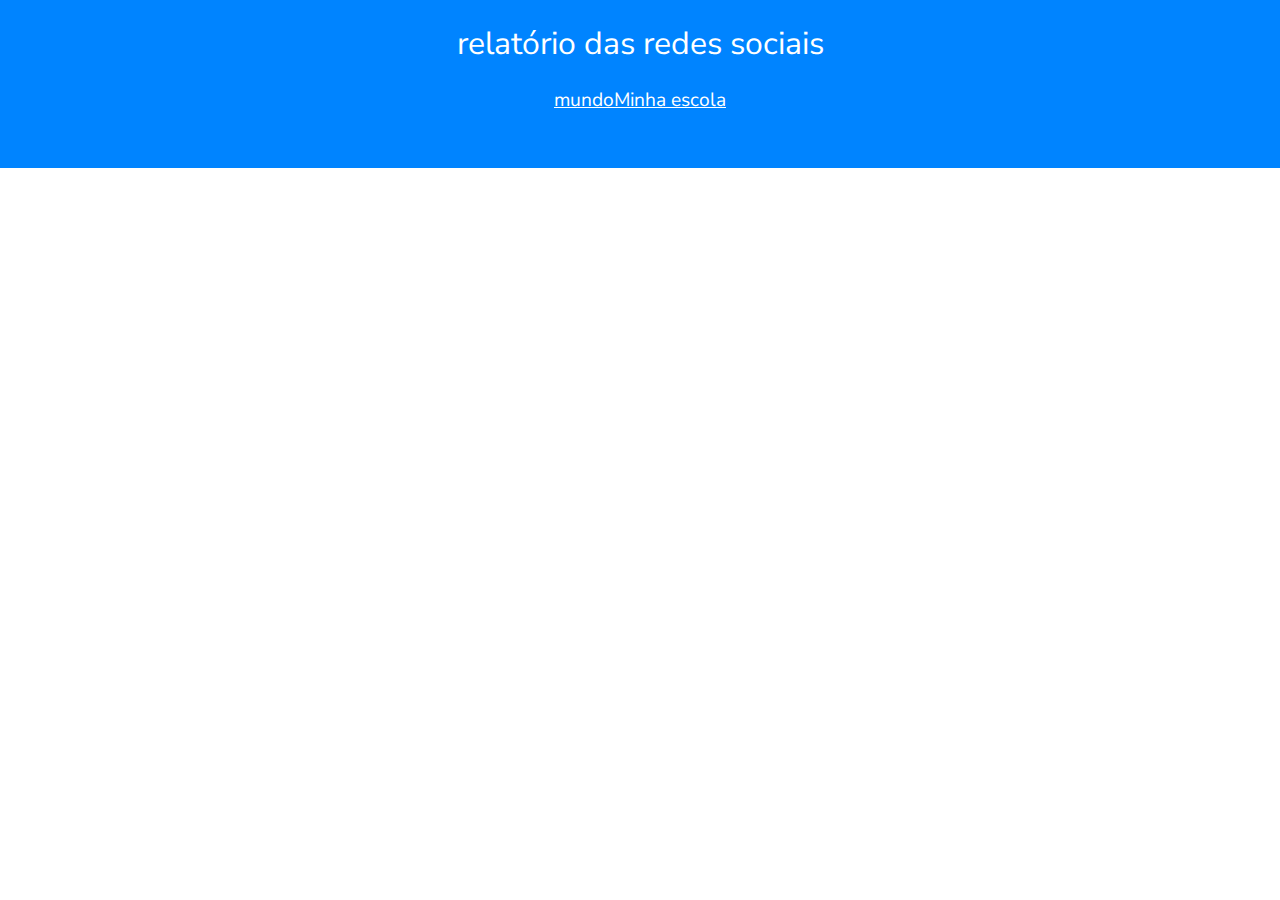
==== bancoddados-GOMZ/index.html @ b8040168 "Add files via upload" ====
<!DOCTYPE html>
<html lang="pt-br">
<head>
    <meta charset="UTF-8">
    <meta http-equiv="X-UA-Compatible" content="IE=edge">
    <meta name="viewport" content="width=device-width, initial-scale=1.0">
    <link rel="stylesheet" href="style.css">
    <title>Document</title>
</head>
<body>
 <header>
    <h1>relatório das redes sociais</h1>
    <nav>
        <a href="index.html">mundo</a>
        <a href="#">Minha escola</a>
    </nav>
    <main class="graficos-section">
        <section id="graficos=container" class="graficos-container">
            
        </section>
    </main>
 <footer>
    <p> desenvolvido por gomz</p>
 </footer>
</header>   
</body>
</html>
---- bancoddados-GOMZ/style.css ----
@import url('https://fonts.googleapis.com/css2?family=Nunito+Sans:ital,opsz,wght@0,6..12,200..1000;1,6..12,200..1000&display=swap');

:root{
    --bg-color: #ffffff;
    --primary-color: #0084ff;
    --secundary-color: #030303;
    --font: "Nunito Sans", sans-serif;
}

body{
    background-color: var(--bg-color);
    color: var(--primary-color);
    font-family: var(--font);
    height: 100vh;
    margin:0;
}

header{
    background-color: var(--primary-color);
    text-align: center;
    padding: 1px;
}

h1{
    font-size: 2rem;
    color: var(--bg-color);
    font-weight: 400;
}

nav{
    display:flex;
    justify-content:center;
    font-weight: 400;
}

nav a{
    text-decoration: flex;
    color: var(--bg-color);
    margin: 0 2rem 1 rem 0rem;
    font-size: 1.2rem;
}

nav a:hover{
    text-decoration:overline;
    transform: scale(0.90);
}
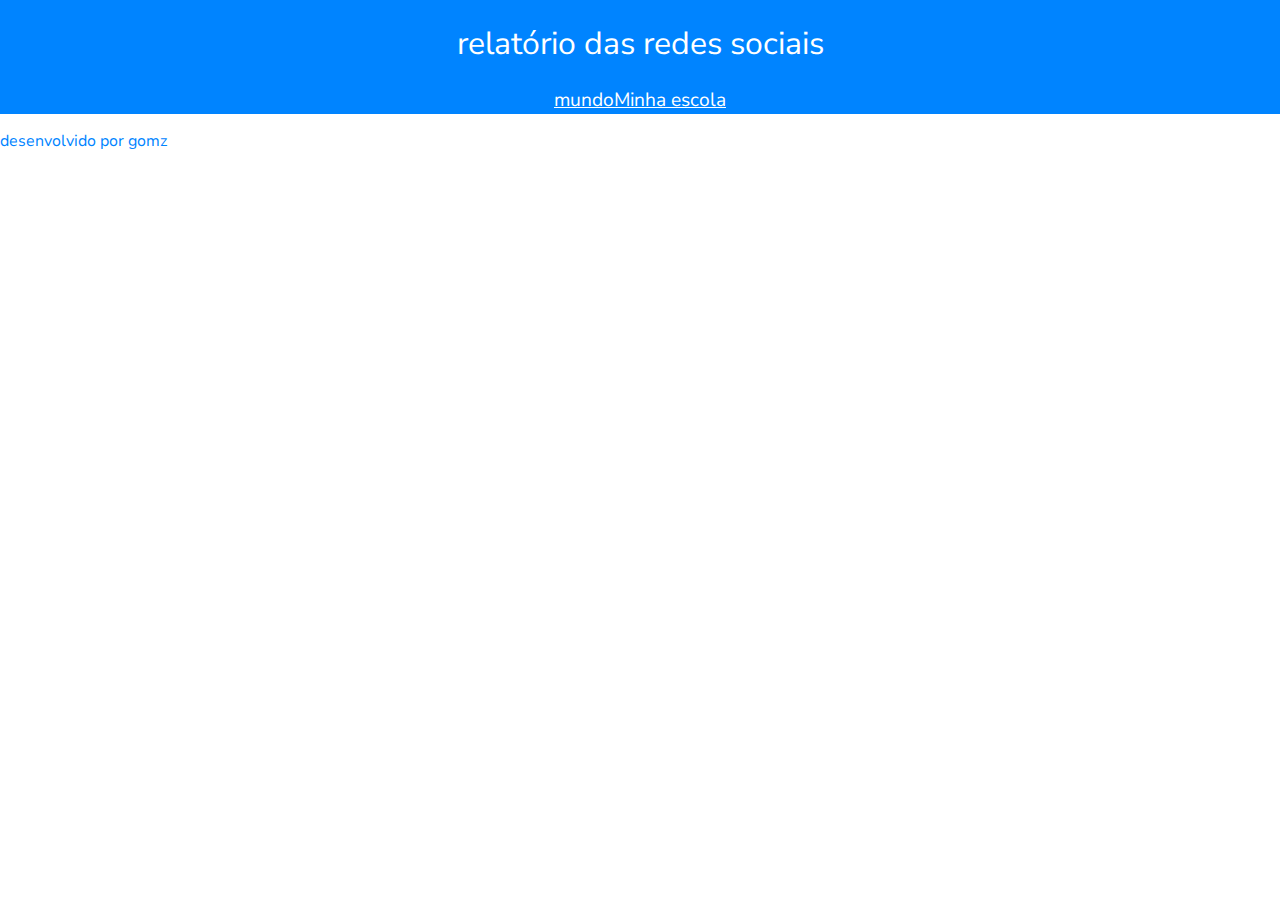
==== commit bf842d16: "Update index.html" ====
--- a/bancoddados-GOMZ/index.html
+++ b/bancoddados-GOMZ/index.html
@@ -4,6 +4,9 @@
     <meta charset="UTF-8">
     <meta http-equiv="X-UA-Compatible" content="IE=edge">
     <meta name="viewport" content="width=device-width, initial-scale=1.0">
+    <link rel="preconnect" href="https://fonts.googleapis.com">
+    <link rel="preconnect" href="https://fonts.gstatic.com" crossorigin>
+    <link href="https://fonts.googleapis.com/css2?family=Nunito+Sans:ital,opsz,wght@0,6..12,200..1000;1,6..12,200..1000&display=swap" rel="stylesheet">
     <link rel="stylesheet" href="style.css">
     <title>Document</title>
 </head>
@@ -19,9 +22,10 @@
             
         </section>
     </main>
+ </header>
  <footer>
-    <p> desenvolvido por gomz</p>
- </footer>
-</header>   
+    
+    <footer><p> desenvolvido por gomz</p></footer>  
+ 
 </body>
-</html>+</html>
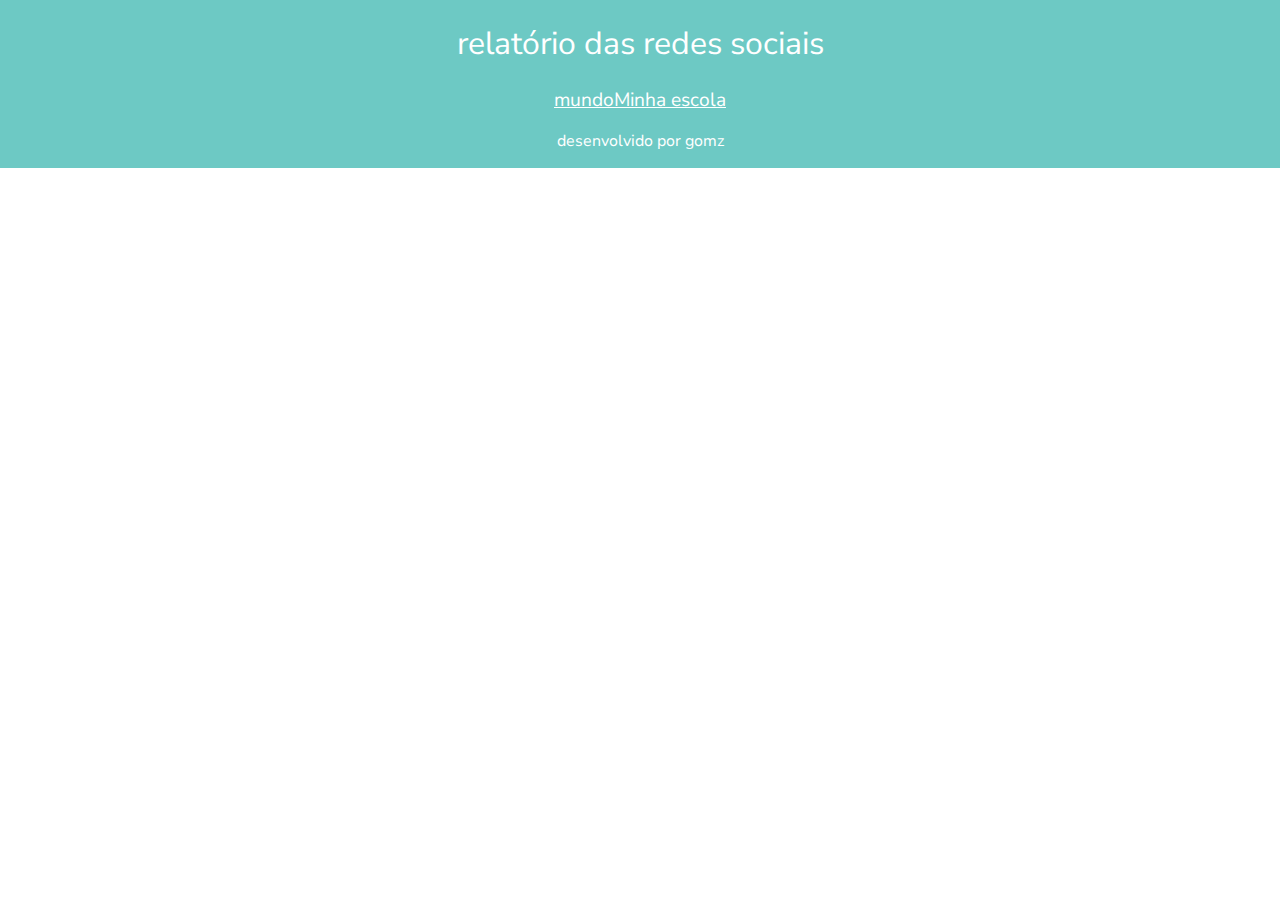
==== commit 6f222624: "Add files via upload" ====
--- a/bancoddados-GOMZ/index.html
+++ b/bancoddados-GOMZ/index.html
@@ -14,8 +14,8 @@
  <header>
     <h1>relatório das redes sociais</h1>
     <nav>
-        <a href="index.html">mundo</a>
-        <a href="#">Minha escola</a>
+        <a href="index.html"> mundo </a>
+        <a href="#"> Minha escola</a>
     </nav>
     <main class="graficos-section">
         <section id="graficos=container" class="graficos-container">
--- a/bancoddados-GOMZ/style.css
+++ b/bancoddados-GOMZ/style.css
@@ -2,8 +2,8 @@
 
 :root{
     --bg-color: #ffffff;
-    --primary-color: #0084ff;
-    --secundary-color: #030303;
+    --primary-color: #6dc9c4;
+    --secundary-color: #000000;
     --font: "Nunito Sans", sans-serif;
 }
 
@@ -43,4 +43,14 @@
 nav a:hover{
     text-decoration:overline;
     transform: scale(0.90);
-}+}
+
+ footer{
+ 
+display: flex;
+align-content: center;
+justify-content: center;
+background-color: var(--primary-color);
+color:var(--bg-color)
+
+}
